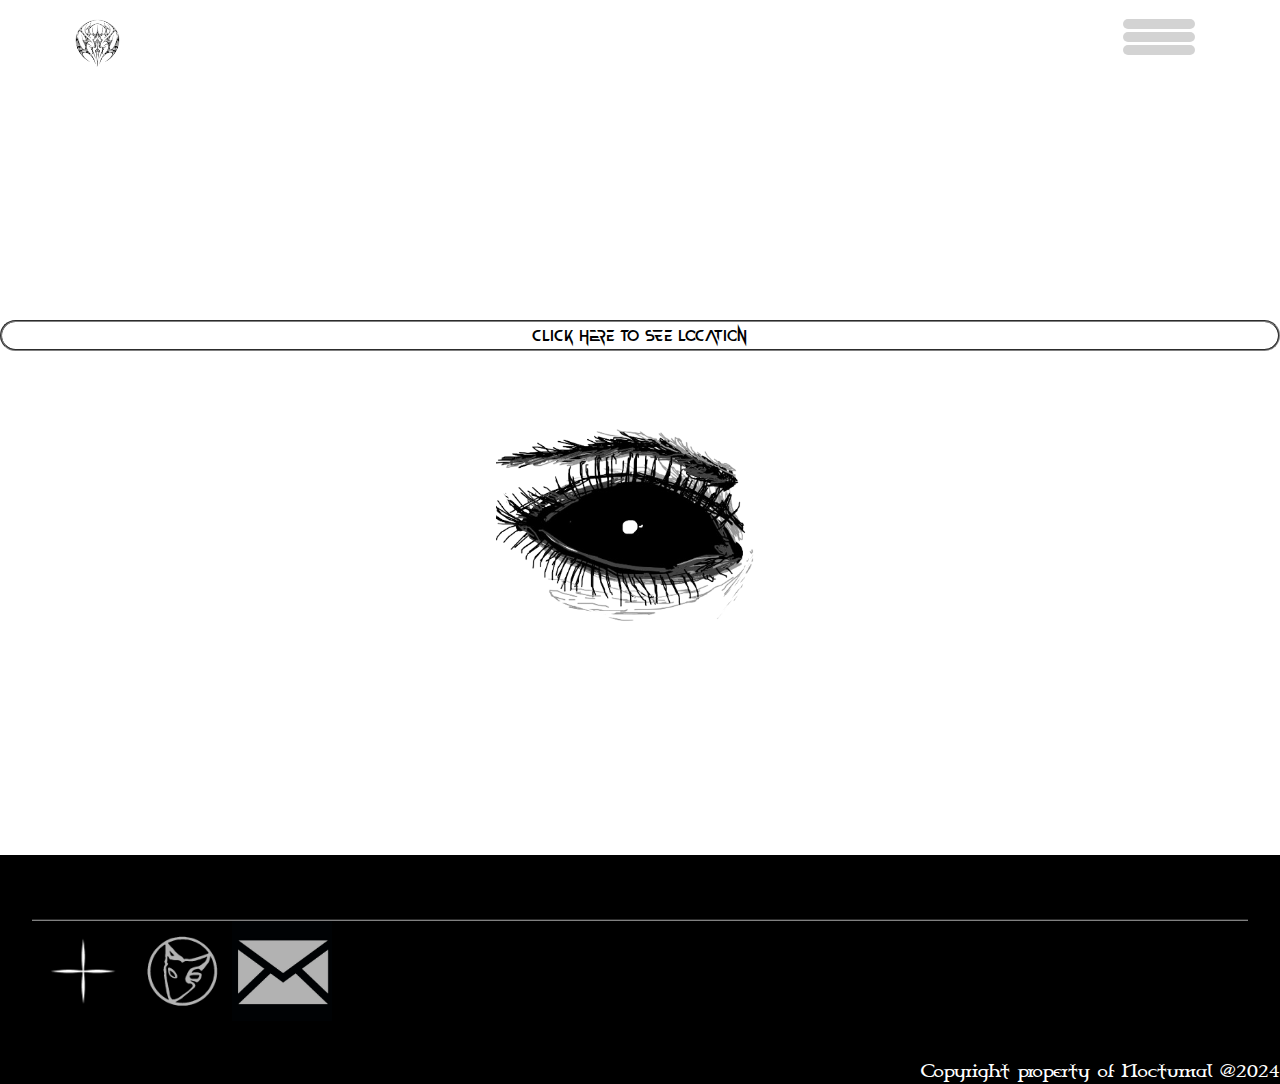
==== info.html @ 1db6b122 "Add files via upload" ====
<!DOCTYPE html>
<html>

<head>
    <meta charset='utf-8'>
    <meta http-equiv='X-UA-Compatible' content='IE=edge'>
    <title>Nocturnal</title>
    <meta name='viewport' content='width=device-width, initial-scale=1'>
    <link rel='stylesheet' href="jQuery-ui/jquery-ui.css">
    <link rel='stylesheet' href="jQuery-ui/jquery-ui.structure.css">
    <link rel='stylesheet' href="jQuery-ui/jquery-ui.theme.css">
    <link rel='stylesheet' href="css/style.css">

    <link rel='stylesheet' type='text/css' media='screen' href='main.css'>
    <link rel="icon" href="icons/Noc-icon.png">

    <!-- SiteSpeakAI  -->
    <!--     <script type="text/javascript">(function(){d=document;s=d.createElement("script");s.src="https://sitespeak.ai/chatbots/7a1f59ce-777c-4e18-a03e-963cc6d1003a.js";s.async=1;d.getElementsByTagName("head")[0].appendChild(s);})();</script> -->
    <!-- / SiteSpeakAI -->
</head>

<body>
    <div>
        <!-- HEAD SECTION STARTS -->
        <header class="header">
            <div class="container">
                <div class="row justify-content-between align-items-center">
                    <div class="brand-name">
                        <a href="./"><img src="icons/Noc-icon.png" class="home-badge"></a>
                    </div>
                    <div class="nav-toggle">
                        <span></span>
                    </div>
                    <nav class="nav">
                        <div class="dropdown">
                            <button class="dropbtn">
                                <div></div>
                                <div></div>
                                <div></div>
                            </button>
                            <div class="dropdown-content">
                                <a href="./index.html">Home</a>
                                <a href="https://nocturnalforever-darkweb.company.site/">Store</a>
                                <a href="./index.html">About</a>
                                <a href="./login.html">Private Events</a>
                                <a href="#footer-begin">Contact</a>
                            </div>
                        </div>
                    </nav>
                </div>
            </div>
        </header>
        <!-- HEAD SECTION ENDS -->

        <!-- Main Section -->
        <div id="info-backgound">
    
        <!-- Location section -->
            <div class="location-background">

    <div class="button-div">
        <div class="show-me-button-div">
            <div class="button" id="show-me-button">Click Here To See Location</div>
        </div>
    </div>
      <div  class="value-section">
        <div class="value-container" id="eye-1">
            <div id="location-info-section">
            <h3 class="value-text" id="location-text" hidden>Nocturnal 2024. <br>
                Date: 13 September 2024 <br>
                Time: 19h00</h3>
                <h3 id="location-h3" hidden>Where: Centurion</h3>
                <h4 id="location-h4" hidden>Location: Disclosed Via Email</h4>
                <p  id="location-end" hidden>Welcome to the Private party</p>

            </div>
                <a href="https://www.google.com/maps/place/Centurion/@-25.8601024,28.076185,11z/data=!3m1!4b1!4m6!3m5!1s0x1e957b0df5954b27:0x474f6dba7062227f!8m2!3d-25.8347475!4d28.1127491!16zL20vMDJsOW5i?entry=ttu&g_ep=EgoyMDI0MDgyOC4wIKXMDSoASAFQAw%3D%3D" target="_blank"><button class="info_button" hidden id="location-button">Take Me There</button></a>
                <br>
        </div>
      </div>

      </div>
        <!-- Location section ends -->
         </div>


        <!-- Footer -->
        <div class="footer_block">
            <div class="footer-businesses-block">
                <div class="footer-icons">
                    <a href="https://www.instagram.com/vngelforever/" target="_blank">
                        <img src="icons/vngel-badge.jpg" width="100px" height="100px">
                    </a>
                    <a href="https://www.instagram.com/8plus1life/" target="_blank">
                        <img src="icons/9Lives_Overlay-removebg-preview.png" width="100px" height="100px" style="opacity:0.7;">
                    </a>
                    <a href="mailto:management@noctemforever.com" target="_blank">
                        <img src="icons/email-icon-1.png" width="100px" height="100px" style="opacity:0.7;">
                    </a>
                </div>
            </div>
        </div>
        <footer class="footer">Copyright property of Nocturnal @2024</footer>

</body>
<script src="jQuery/jquery-3.7.1.js" type="text/javascript"></script>
<script src="JQ.js" type="text/javascript"></script>
<script src="main.js" type="text/javascript"></script>

</html>
---- css/style.css ----
@import url('https://fonts.googleapis.com/css2?family=Raleway:wght@400;500;600;700;800;900');

@font-face {
    font-family: 'NewtonHowardFont-Regular';
    src: url('../Font/newton-howard-fonts/NewtonHowardFont-Regular.eot') format('embedded-opentype');
    src: url('../Font/newton-howard-fonts/NewtonHowardFont-Regular.svg') format('svg');
    src: url('../Font/newton-howard-fonts/NewtonHowardFont-Regular.ttf') format('truetype');
    src: url('../Font/newton-howard-fonts/NewtonHowardFont-Regular.woff') format('woff');
    src: url('../Font/newton-howard-fonts/NewtonHowardFont-Regular.woff2') format('woff2');
}

@font-face {
    font-family: 'CelticGaramondthe2nd';
    src: url('../Font/celtic_garmond/CelticGaramondthe2nd.eot') format('embedded-opentype');
    src: url('../Font/celtic_garmond/CelticGaramondthe2nd.svg') format('svg');
    src: url('../Font/celtic_garmond/CelticGaramondthe2nd.ttf') format('truetype');
    src: url('../Font/celtic_garmond/CelticGaramondthe2nd.woff') format('woff');
    src: url('../Font/celtic_garmond/CelticGaramondthe2nd.woff2') format('woff2');
}

body {
    margin: 0;
    line-height: 1.5;
}

body,
input,
textarea,
button {
    font-family: 'CelticGaramondthe2nd',
        'Engravers MT',
        'Times Ner Roman',
        Arial,
        sans-serif;
    font-weight: 400;
}

* {
    box-sizing: border-box;
    margin: 0;
    color: black;
}

.container {
    max-width: 1170px;
    margin: auto;
}

.row {
    display: flex;
    flex-wrap: wrap;
}

.align-item-center {
    align-items: center;
}

.justify-content-between {
    justify-content: space-between;
}

@keyframes ani01 {
    0% {
        transform: rotate(0deg);
    }

    100% {
        transform: rotate(360deg);
    }
}

.section-title {
    flex: 0 0 100%;
    max-width: 100%;
    margin-bottom: 60px;
    padding: 0 15px;
}

.section-title h1 {
    display: inline-block;
    font-size: 40px;
    color: black;
    font-weight: 700;
    margin: 0;
    position: relative;
}

.section-title h1:before {
    content: '';
    box-sizing: border-box;
    position: absolute;
    left: 0;
    bottom: -5px;
    width: 80px;
    height: 3px;
    background-color: crimson;

}

.btn-01 {
    /* background-color: #ff9800; */
    color: white;
    border: 2px solid transparent;
    padding: 10px 35px;
    border-radius: 30px;
    line-height: 1.5;
    cursor: pointer;
    text-decoration: none;
    font-size: 16px;
    font-weight: 600;
    display: inline-block;
    transition: all 0.5s ease;
}

.btn-01:hover {
    background-color: transparent;
    border-color: #ff9800;
    color: #ff9800;
}

.btn-01:focus {
    outline: none;
}

/* ---------------------------------Header----------------------- */
.header {
    position: fixed;
    left: 0;
    top: 0;
    width: 100%;
    z-index: 99;
    transition: all 0.5 ease;
    background-color: white;
    /* border-radius: 4em; */
    padding-top: 1em;
}

.header .fixed {
    background-color: white;
    position: fixed;
}

.header .brand-name {
    padding: 0 15px;

}

.header .brand-name a {
    text-decoration: none;
    font-size: 30px;
    color: black;
    text-transform: uppercase;
    font-weight: 900;
    letter-spacing: 2px;
    transition: all 0.5s ease;
    font-family: 'Chiller';
}

.header .fixed .brand-name a {
    color: black;
}

.header .nav-toggle {
    width: 40px;
    height: 34px;
    border: 1px solid white;
    border-radius: 3px;
    cursor: pointer;
    align-items: center;
    justify-content: center;
    transition: all 0.5s ease;
    display: none;

}

.home-badge {
    width: 55px;
    height: 55px;
}

.header .fixed .nav-toggle {
    border-color: white;
}

.header .nav-toggle span {
    height: 1px;
    display: block;
    width: 16px;
    background-color: white;
    position: relative;
    transition: all 0.5s ease;
}

.header .nav-toggle span::before,
.header .nav-toggle span::after {
    content: ' ';
    position: absolute;
    left: 0;
    top: 0;
    height: 1px;
    width: 100%;
    background-color: white;
    transition: all 0.5s ease;
}

.header .fixed .nav-toggle span,
.header .fixed .nav-toggle:before,
.header .fixed .nav-toggle:after {
    background-color: white;
}

.header .nav-toggle span:before {
    transform: translate(-6px);
}

.header .nav-toggle span:after {
    transform: translate(-6px);
}

.header .nav {
    padding: 0 15px;
}

.header .nav ul {
    list-style: none;
    margin: 0;
    padding: 0;
}

.header .nav ul li {
    display: inline-block;
    margin-left: 30px;
}

.header .nav ul li a {
    text-decoration: none;
    font-size: 18px;
    font-weight: 600;
    color: black;
    padding: 25px 0;
    display: block;
    transition: all 0.5s ease;
    font-family: 'NewtonHowardFont-Regular',
        'Old English Text MT',
        'Engravers MT',
        'Times New Roman',
        sans-serif;
}

.header .fixed .nav ul li a {
    color: black;
}

.header .fixed .nav ul li a:hover,
.header .nav ul li a:hover {
    color: greenyellow;
}

/* Style The Dropdown Button */
.dropbtn {
    background-color: transparent;
    color: white;
    padding: 0 12px;
    font-size: 12px;
    border: none;
    cursor: pointer;
    border-radius: 6em;
}

/* The container <div> - needed to position the dropdown content */
.dropdown {
    position: relative;
    /* display: inline-block; */
    text-align: right;
}

.dropbtn div {
    background-color: lightgray;
    border-radius: 2em;
    padding: 5px 3em;
    margin: 3px;
}

.dropbtn div:hover {
    background-color: green;
    transition: all 2s ease;
}

/* Dropdown Content (Hidden by Default) */
.dropdown-content {
    display: none;
    /* position: absolute; */
    text-align: right;
    justify-content: right;
    background-color: white;
    min-width: 160px;
    box-shadow: 0px 8px 16px 0px rgba(0, 0, 0, 0.2);
    z-index: 1;
    border-radius: 2em;
}

/* Links inside the dropdown */
.dropdown-content a {
    color: black;
    padding: 12px 16px;
    text-decoration: none;
    display: block;
    font-family: 'NewtonHowardFont-Regular',
        'Engravers MT',
        'Times New Roman',
        sans-serif;
    border-radius: 2em;
}

/* Change color of dropdown links on hover */
.dropdown-content a:hover {
    opacity: 0.7;
    background-color: crimson;
    transition: all 1s ease;
}

/* Show the dropdown menu on hover */
.dropdown:hover .dropdown-content {
    display: block;
}

/* -------------------------------------Home section------------------------- */

.index-page {
    background-image: url('../Images/clouds_moving.gif');
    background-size: cover;
    /* background-color: white; */
}

@keyframes animatedBackground {
    from {
        background-size: 100%;
        background-position: 50% 22%;
    }

    to {
        background-size: 100%;
        background-position: 100% 22%;
    }
}

#home {
    background-color: white;
    color: black;
}

.home-section {
    min-height: 100vh;
    background-image: url('../icons/LOGO-GITTER.gif');
    background-size: 80%;
    background-position: center;
    position: relative;
    z-index: 1;
    padding: 0 15px;
    margin-left: 10em;
    margin-right: 10em;
    margin-top: 5em;
    border-radius: 50em;
    border-color: transparent;

}

.home-section .home-container {
    background-color: transparent;
    border-radius: 100em;
    border: 2px solid transparent;
}

.home-section:before {
    content: '';
    position: absolute;
    box-sizing: border-box;
    left: 0;
    top: 0;
    right: 0;
    bottom: 0;
    background-color: white;
    opacity: 0.7;
    z-index: -1;
    border-radius: 100em;
}

.shape-01 {
    position: absolute;
    height: 30px;
    width: 30px;
    border: 2px solid crimson;
    right: 5%;
    top: 20%;
    animation: ani01 5s linear infinite;
    /* background-color: crimson; */
    text-align: center;
    font-size: larger;
    color: hotpink;
    font-family: 'Engravers MT',
        'Times New Roman',
        'Arial',
        sans-serif;
}


.home-section .row {
    min-height: 100vh,
}

.home-section .home-content {
    flex: 0 0 100%;
    max-width: 100%;
    text-align: center;
    padding-top: 16em;
}


.home-section .home-content h5 {
    font-size: 20px;
    margin: 0;
    color: black;
    text-transform: uppercase;
    font-weight: 900;
    letter-spacing: 10px;
    font-family: 'Engravers MT', 'Times New Roman', sans-serif;
}

.home-section .container .home-content img {
    margin-left: 21em;
    margin-top: -3em;
    width: 250px;
    height: 200px;
}

.scroll-section {
    text-align: center;
}

.scroll-button {
    border-radius: 4em;
    border: solid 2px green;
    background-color: green;
}

.scroll-button:hover {
    background-color: greenyellow;
    border-color: greenyellow;
    cursor: pointer;
}


@keyframes scrollDown {

    0%,
    20%,
    50%,
    80%,
    100% {
        transform: translateY(0);
    }

    40% {
        transform: translateY(-30px);
    }

    60% {
        transform: translateY(-15px);
    }
}

.scroll-down img {
    width: 25px;
    display: block;
    margin: 2px auto;

}

.countdown {
    border-top: 2px groove lightgrey;
    border-bottom: 2px groove lightgrey;
    border-radius: 8em;
    margin: 1em 9em;
    text-align: center;
    background-color: grey;
}

.countdown-date {
    color: grey;
    font-family:
        'Engravers MT',
        'Times New Roman',
        sans-serif;
    margin-top: 2em 0;
    font-size: 13px;
}

#demo {
    text-align: center;
    padding: 0.5em 0;
    color: lightgray;
}

.countdown-landing {
    text-align: center;
    margin-top: 15em;
}

.btn-landing {
    background-color: black;
    border-radius: 2em;
    border-color: darkgray;
    color: green;
    margin-top: 2%;
    padding: 1em;
    font-size: 12px;
}

.btn-landing:hover {
    background-color: green;
    color: black;
    transition: all 2s ease;
    cursor: pointer;
}


/* ---------------------------------------------About Section------------------------------------------- */

#about-desc{
    padding: 2em;
    background-color: black;
    display: block;
}

.about-desc-block{
    border-radius: 5em;
    border: solid #020002 2em;
    text-align: center;
    background-color: white;
    color: white;
}

#about-logo:hover {
    size: 6em;
}

.button-main-field {
    margin-top: 2em;
}

.button-main {
    border: 2px solid white;
    background-color: white;
    padding-top: 0.7em;
    padding-bottom: 0.7em;
    padding-left: 0;
    padding-right: 5em;
    margin-top: 2em;
    border-radius: 4em;
    text-decoration: none;
    color: black;
}

.button-main:hover {
    background-color: green;
    animation-delay: 0.5s;
    transition: all 0.5s ease;
}

.about-block {
    text-align: center;
}

.about-block .about-block-container {
    padding: 2em 0;
    background-position: center;
    background-size: cover;

}

.about-block .about-block-container .about-container-content {
    text-align: center;
}

/* -------------------------------------------------Password input------------------------------------------------------------------- */

.alert {
    margin-bottom: 1em;
    color: crimson;
    font-family: 'Engravers MT',
        'Times New Roman',
        sans-serif;
}

.password-input-section {
    align-items: center;
    align-items: center;
    text-align: center;
    margin-top: 15em;
    margin-bottom: 10em;
    background-color: #020002;
}

.password-input-div {
    display: block;
    justify-content: center;
}

.password-input-div h5 {
    margin-bottom: 1em;
}

.password-input {
    background-color: black;
    border-color: gray;
    color: white;
    border-radius: 6em;
}

.password-input-section .password-input-div .button-main-field .button-main {
    font-family: 'Times New Roman', sans-serif;
    text-decoration: none;
    color: purple;
}

.password-input-section .password-input-div .button-main-field .button-main:hover {
    color: crimson;
    border: 2px solid white;
}

.password-button-main {
    background-color: transparent;
    border: 2px solid grey;
    border-radius: 6em;
    color: white;
}

.password-button-main:hover {
    border: 2px solid white;
    background-color: white;
    color: black;
}

/* -----------------------------------------------------INFO HTML--------------------------------------------------- */

.shape-02 {
    position: absolute;
    height: 30px;
    width: 30px;
    right: 7%;
    animation: ani01 10s linear infinite;
    text-align: center;
    color: black;
    border: 2px solid #00BE00;
    font-family: 'Engravers MT',
        'Times New Roman',
        'Arial',
        sans-serif;
}

#info-backgound {
    /*     background-image: url('../Images/Runing_animation.gif');
    background-position: center;
    background-size: cover; */
    background-color: white;
    padding: 10em 0em;
}

.info-home {
    text-align: center;
    margin-top: 4em;
    /* background-color: #020002; */
    border-radius: 8em;
    padding: 8em
}

#event-location{
    color: white;
}

.info-div {
    font-family: 'CelticGaramondthe2nd',
        'Engravers MT',
        'Times New Roman',
        'Arial', sans-serif;
    background-color: black;
}

#location-reveal{
    padding: 1em 3em;
    background-color: black;
    border: solid white 0em;
    border-radius: 4em;
    color: greenyellow;
}

#location-reveal:hover{
    background-color: greenyellow;
    transition: all 2s ease;
    cursor: pointer;
}

.about-article-text {
    font-family: 'CelticGaramondthe2nd', 'Engravers MT', 'Times New Roman', 'Arial', sans-serif;
    color: greenyellow;
    font-weight: bold;
    margin: 3em 0;
    border-radius: 90em;
    text-align: center;
    padding: 0em 2em;
    background-color: #020002;
}

.about-article .about-article-div .about-article-text .about-article-text-underline {
    border: 2px solid black;
}

#nocturnal-tickets-button{
    border-radius: 5em;
    border-style: groove;
    background-color: greenyellow;
    padding: 2em;
}

#nocturnal-tickets-button:hover{
    transition: all  ease;
    background-color: green;
}

.value-section {
    text-align: center;
    align-items: center;
    justify-content: center;
}

.value-container {
    padding: 9em;
    display: inline-block;
    background-image: url('../Images/MvO2n8Gbrj-removebg-preview.png');
    background-size: cover;
    background-position: center;
    cursor: pointer;
}

#location-text {
    font-family: 'Engravers MT', 'Times New Roman', sans-serif, monospace;
    color: greenyellow;
    font-weight: lighter;
    text-transform: lowercase;
}

#location-info-section{
    color: greenyellow;
    background-color: black;
    border-radius: 4em;
}
/* Cursor blinking */
@keyframes cursor {
    50% {
        border-color: transparent;
    }
}

/* typing effect */
@keyframes typing {
    from {
        width: 0
    }
}

.button-div {
    margin-top: 8em;
    margin-bottom: 2em;

}

.button {
    border: 2px groove grey;
    border-radius: 6em;
    align-items: center;
    justify-content: center;
    text-align: center;
    font-family: 'NewtonHowardFont-Regular',
        'Old English Text MT',
        'Engravers MT',
        'Times New Roman',
        sans-serif;
    color: black;
    cursor: pointer;
    font-size: 18px;
    background: white;
}

.button:hover {
    background-color: white;
    color: black;
}

.show-me-button-div {
    margin-top: 10em;
    /* padding-left: 30em;
    padding-right: 30em; */
    align-content: center;
    justify-content: center;

}

.shop-button {
    border: 2px groove white;
    background-color: white;
    color: black;
    padding: 0.2em;
    margin-top: 2em;
    border-radius: 6em;
    text-decoration: none;
}

.value-section .value-container p {
    font-family: 'CelticGaramondthe2nd',
        'Engravers MT',
        'Times New Roman',
        sans-serif,
        monospace;
    color: greenyellow;
    background-color: black;
    padding: 2em;
    border-radius: 6em;
}

.shop-button:hover {
    background-color: green;
    color: white;
    font-weight: bold;
    transition: all 0.5 ease;
    border-color: green;
}

.socials-block {
    display: inline-block;
    text-align: center;
}

.info_button {
    background-color: white;
    border-radius: 6em;
    padding: 0.5em;
    border: 2px groove white;
    color: black;
    text-decoration: none;
}

.info_button:hover {
    background-color: green;
    transition: all 0.5s ease;
}

#DW-btn {
    background-image: url('../icons/simple-eye-icon.jpg');
    background-size: cover;
    background-position: center;
    padding: 4em;
    border-color: transparent;
}


/* ---------------------------------------------------Footer--------------------------------------------------- */

.footer_block {
    padding: 2em;
    background-color: black;
}

.footer-businesses-block {
    border-top: 2px groove gray;

}

.footer-businesses {
    display: inline-block;
    list-style: square;
    color: gray;

}

.footer {
    color: gray;
}

.footer-icons {
    display: flex;
}

/* ----------------------------------------------------SHOP------------------------------------------------------- */

.shop-div {
    align-items: center;
    justify-content: center;
    text-align: center;
    font-family: 'Times New Roman', sans-serif;
    margin: 20em 0;
}

.merch-blocks {
    text-align: center;
    justify-content: center;
}

.merch-blocks-section {
    margin: 2em;
    display: grid;
    grid-template-columns: repeat(3, 200px);
}

.merch {
    border: 2px solid white;
    border-radius: 6em;
    /* padding:4em */
}

.web-button {
    padding: 0.4em 1em;
    background-color: darkred;
    border: 2px solid darkred;
    border-radius: 5em;
    margin-top: 2em;
}

.web-button:hover {
    cursor: pointer;
    background-color: red;
    transition: all 2s ease;
}

@media screen and (max-width: 290px) {

    .countdown-landing {
        top: 50%;
    }

    .home-badge {
        /* padding-top: 5px; */
        width: 0px;
        height: 0px;
    }

    .header {
        font-size: 8px;
    }

    .header .nav ul li a {
        font-size: 8px;
        padding: 2px 0;
    }

    .dropbtn {
        padding-top: 1em;
    }

    .dropbtn div {
        background-color: lightgray;
        border-radius: 2em;
        padding: 3px 2em;
        margin: 3px;
    }

    .home-section {
        margin-left: 4em;
        margin-right: 4em;
        background-image: url('../icons/LOGO-GITTER.gif');
        padding-bottom: 5em;
        background-size: cover;
    }

    .home-section .home-content h5 {
        font-size: 5px;
        margin: 0;
        color: white;
        text-transform: uppercase;
        font-weight: 900;
        letter-spacing: 0px;
        font-family: 'Engravers MT', 'Times New Roman', sans-serif;
    }

    .home-section .container .home-content img {
        width: 120px;
        height: 100px;
    }

    .countdown {
        border-top: 2px groove lightgrey;
        border-bottom: 2px groove lightgrey;
        border-radius: 8em;
        margin: 1em 0em;
        text-align: center;
    }

    .countdown-date {
        color: grey;
        font-family:
            'Engravers MT',
            'Times New Roman',
            sans-serif;
        margin-top: 2em 0;
        font-size: 12px;
    }

    #demo {
        text-align: center;
        padding: 0.5em 0;
        color: crimson;
    }

    #about-logo{
        width: 5em;
        height: 5em;
    }

    .about-article {
        margin-top: 1em;
    }

    .about-block .about-block-container .about-container-content {
        text-align: center;
        font-size: 10px;
    }

    .button {
        font-size: 8px;
    }

    .info_button {
        font-size: 8px;
    }

    .value-section .values {
        font-size: 10px;
    }

    .password-input-section {
        margin-top: 2em;
    }

    .password-input {
        width: 230px;
    }

    .password-button-main {
        font-size: 8px;
    }

    .button-div {
        padding-left: 0em;
        padding-right: 0em;
    }

    .value-section .value-container {
        font-size: 12px;
        padding-top: 5em;
    }

    #show-me-button-div {
        margin-top: 20em;
    }

    /* .value-text{
                display: flex;
            } */


    .button {
        border: 2px solid grey;
        font-size: 14px;
    }

    .button:hover {
        border: 2px solid white;
    }

    .about-article .about-article-div {
        background-size: 40em;
        border-radius: 20em;
    }

    .about-article {
        margin-top: 0em;
    }

    .about-article .about-article-div .about-article-text {
        font-family: 'Engravers MT', 'Times New Roman', 'Arial', sans-serif;
        color: white;
        font-weight: bold;
        padding: 0em 2em;
        margin: 3em;
        border-radius: 10em;
        background-color: black;
        opacity: 60%;
        font-size: 10px;
    }

    .value-text {
        font-size: 8px;
    }

    #location-h3 {
        font-size: 10px;
        color: greenyellow;
    }

    #location-h4 {
        font-size: 8px;
        color: greenyellow;
    }

    #location-button {
        font-size: 8px;
    }

    .footer {
        font-size: 8px;
    }
}

@media screen and (min-width: 350px) and (max-width: 400px) {

    .countdown-landing {
        top: 50%;
    }

    .dropbtn {
        padding-top: 1em;
    }

    .dropbtn div {
        background-color: lightgray;
        border-radius: 2em;
        padding: 3px 2em;
        margin: 3px;
    }

    .home-section {
        margin-left: 4em;
        margin-right: 4em;
        background-image: url('../icons/LOGO-GITTER.gif');
        padding-bottom: 5em;
        background-size: cover;
    }

    .home-section .home-content h5 {
        font-size: 10px;
        margin: 0;
        color: white;
        text-transform: uppercase;
        font-weight: 900;
        letter-spacing: 6px;
        font-family: 'Engravers MT', 'Times New Roman', sans-serif;
    }

    .home-section .container .home-content img {
        width: 200px;
        height: 150px;
    }

    .countdown {
        border-top: 2px groove lightgrey;
        border-bottom: 2px groove lightgrey;
        border-radius: 8em;
        margin: 1em 1em;
        text-align: center;
    }

    .countdown-date {
        color: grey;
        font-family:
            'Engravers MT',
            'Times New Roman',
            sans-serif;
        margin-top: 2em 0;
        font-size: 12px;
    }

    #demo {
        text-align: center;
        padding: 0.5em 0;
        color: crimson;
        font-size: 12px;
    }

    #about-logo {
        width: 7em;
        height: 7em;
    }

    .about-article {
        margin-top: 2em;
    }

    .about-block .about-block-container .about-container-content {
        font-size: 11px;
    }

    .button {
        font-size: 14px;
    }
}

@media screen and (max-width: 700px) {

    .countdown-landing {
        top: 50%;
    }

    .header .nav ul li a {
        font-size: 14px;
    }

    .dropbtn {
        padding-top: 1em;
    }

    .dropbtn div {
        background-color: lightgray;
        border-radius: 2em;
        padding: 3px 2em;
        margin: 3px;
    }

    .home-section {
        margin-left: 4em;
        margin-right: 4em;
        background-image: url('../icons/LOGO-GITTER.gif');
        padding-bottom: 5em;
        background-size: cover;
    }

    .home-section .container .home-content img {
        margin: 0em;
    }

    .home-section .container .row .home-content h5 {
        font-size: 14px;
    }

    .countdown {
        border-top: 2px groove lightgrey;
        border-bottom: 2px groove lightgrey;
        border-radius: 8em;
        margin: 1em 2em;
        text-align: center;
    }

    .countdown-date {
        color: grey;
        font-family:
            'Engravers MT',
            'Times New Roman',
            sans-serif;
        margin-top: 2em 0;
        font-size: 12px;
    }

    #demo {
        text-align: center;
        padding: 0.5em 0;
        color: crimson;
        font-size: 12px;
    }

    .about-article {
        margin-top: 2em;
    }

    .about-block .about-block-container .about-container-content {
        font-size: 12px;
    }

    /* .index-page {
        background-image: url('../Images/lightning\ clouds\ darker.png');
        background-size: cover;
        background-position: center;
    } */

    .password-input-section {
        margin-top: 7em;
        /* margin-bottom: 20em; */
    }

    .button-div {
        padding-left: 0em;
        padding-right: 0em;
    }

    .value-section .value-container {
        font-size: 12px;
        /* padding-left: 15em;
        padding-right: 15em; */
        padding-top: 5em;

    }

    #show-me-button-div {
        margin-top: 20em;
    }

    /* .value-text{
        display: flex;
    } */

    .game-display-div {
        margin-top: 7em;
    }

    .button {
        border: 2px solid grey;
        font-size: 14px;
    }

    .button:hover {
        border: 2px solid white;
    }

    .about-article .about-article-div {
        background-size: 40em;
        border-radius: 20em;
    }
}

@media screen and (max-width:1024px) {

    .countdown-landing {
        top: 50%;
    }

    /* .home-section{
        margin-left: 4em;
        margin-right: 4em;
        
    } */

    .home-section .container .home-content img {
        margin: 0em;
    }

    .password-input-section {
        margin-top: 20em;
        margin-bottom: 30em;
    }

    .button-div {
        padding-left: 0em;
        padding-right: 0em;
    }

    .button {
        border: 2px solid grey;
        font-size: 16px;
    }

    .button:hover {
        border: 2px solid white;
    }

}
---- main.css ----
:root{
    --sizeL: 16px;
    --sizeM: 14px;
    --sizeS: 12px;
    --size: var(var(--sizeL));
    --imgS: 200px; 
    --imgM: 600px;
    --imgL: 900px;
    --imgSize: var(--imgL);
    --font: "Times New Roman", sans-serif;
    font-size: var(--size);
    font-family: var(--font);
    background-color: black;
    color: white;
}

input, button, textarea, select{
    font: inherit;
}

@media screen and(max-height: 800px){
    :root{
        --imgSize:var(--imgS)
    }
    .main_page_div{
        margin-top: 30em;
        text-align: center;
    }
}

@media screen and(max-height: 900px){
    :root{
        --imgSize: var(var(--imgS))
    }
    .main_page_div{
        margin-top: 50em;
        text-align: center;
    }
}

@media screen and(max-height: 1000px){
    .main_page_div{
        margin-top: 60em;
        text-align: center;
    }
}

.main_page_div{
    margin-top: 15em ;
    text-align: center;
}

.main_page_header{
    color: white;
    font-family: 'stencil', var(--font);
}

.main_input_password{
    background-color: black;
    border-color: white;
    border-radius: 0.6em;
    color: white;
}

.enter_button{
    background-color: black;
    border-left-color: white;
    border-right-color:white ;
    border-top-color: black;
    border-bottom: black;
    color: white;
    border-radius: 0.6em;
    border-left: solid;
    border-right:solid;
    padding-left:  5em;
    padding-right: 5em;
    margin-top: 3em;
}

.enter_button:hover{
    background-color: grey;
    border-left-color: white;
    border-right-color:white ;
    border-top-color: white;
    border-bottom: white;
    color: white;
    border-radius: 0.6em;
    border-left: solid;
    border-right: solid;
    padding-left: 5em;
    padding-right: 5em;
    margin-top: 3em;
}

.enter_button_div{
    margin-top: 4em;
}

.footer{
    text-align: right;
    color: white;
    background-color: black;
}

.footer_block{
    padding-left: 2em;
    margin-top: 2em;
    border-width: 0.1em ;
    border-color: white;
    background-color: black;
}

/* ------------------------------------INFO PAGE------------------------------- */

.events_heading{
    text-align: center;
    background-color: black;
    padding-bottom: 1em;
}

.events_heading_title{
    font-family: 'Engravers MT', 'Arial Narrow', Arial, sans-serif;
}

.event_block{
    display: flex;
    text-align: center;
    /* padding-left: 15em; */
    /* border: solid; */
    background-color: black;
    margin:2em;
    border-radius:60em;
}

/* .event_block_background{
    background-color: black;
    border-radius:60em;
    margin: 2em;
} */
.button_event{
    background-color: black;
    margin-left: 4em;
}

.event_description{
    padding-left: 15em;
    padding-top: 8em;
    font-family: 'Engravers MT','Times New Roman', sans-serif;
    text-align: center;
    color: white;
}
.img1{
    margin-left: 3em ;
}

.find_out_more_section{
    text-align: center;
    margin-top: 10em;
    margin-left: 6em;
    padding: 5em;
}

.find_out_more_heading{
    font-family: 'Engravers MT', 'Times New Roman', sans-serif;
}

.find_out_more_button{
    background-color: black;
    border-left: solid;
    border-right: solid;
    border-left-color: white;
    border-right-color: white;
    border-radius: 0.6em;
    border-width: 0.1em;
    color: white;
}

.p{
    font-family: 'Times New Roman', sans-serif;
    color: white;
}

.info_heading{
    margin-bottom: 3em;
    color: white;

}

.sign_up_block{
    text-align: right;
    background-color: silver;
}

#unlock_location_input{
    background-color: black;
    color: white;
    border-radius: 0.6em;
    border-style: solid;
}

#unlock_button{
    border-radius: 6em;
    background-color: black;
    border-color: black;
    color: white;
    margin-top: 2em;
}

#unlock_button:hover{
    border-radius: 6em;
    background-color: silver;
    border-color: black;
    color: white;
    margin-top: 2em;
}

.sign_up_button{
    background-color: black;
    color: white;
    border-style: groove;
}
/* ---------------------------------------Shop----------------------------------------- */

.shop_img{

    width: var(--imgSize);
    height: var(--imgSize);
}
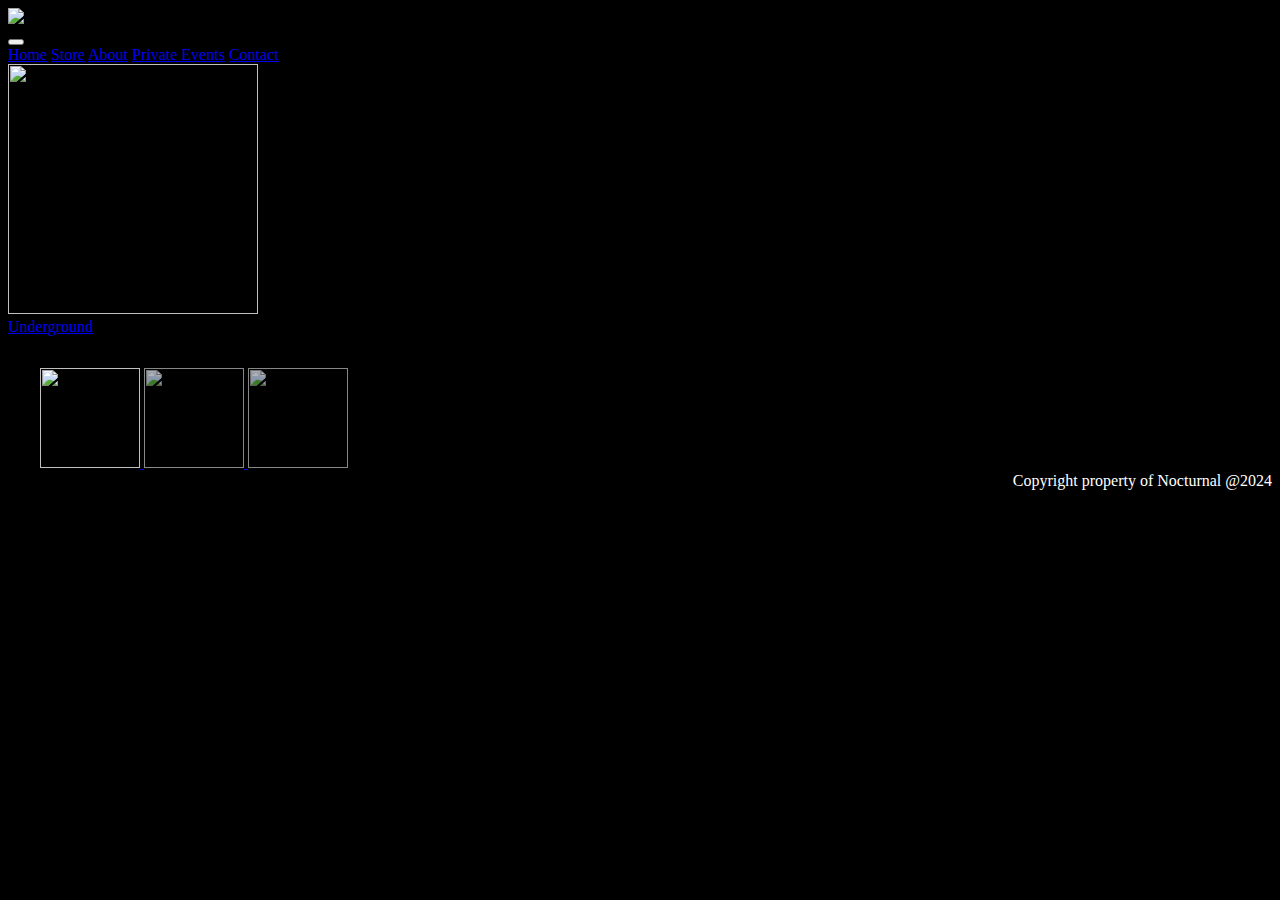
==== commit 5873e3bc: "Add files via upload" ====
--- a/info.html
+++ b/info.html
@@ -58,7 +58,13 @@
         <!-- Location section -->
             <div class="location-background">
 
-    <div class="button-div">
+                <div class="radar-block">
+                    <img src="./Images/RADAR.gif" id="radar" width="250em" height="250em">
+                </div>
+                <a href="https://www.google.com/maps/place/Sandton/@-26.059333,27.8928268,11z/data=!3m1!4b1!4m6!3m5!1s0x1e957398cbf40517:0xdf8bd21bf1eb74c!8m2!3d-26.0910296!4d28.0855317!16zL20vMDF0N2hn?entry=ttu&g_ep=EgoyMDI0MDkwNC4wIKXMDSoASAFQAw%3D%3D" class="loc-button-a">
+                <div class="button" id="loc-button">Underground</div>
+                </a>
+    <!-- <div class="button-div">
         <div class="show-me-button-div">
             <div class="button" id="show-me-button">Click Here To See Location</div>
         </div>
@@ -77,7 +83,7 @@
                 <a href="https://www.google.com/maps/place/Centurion/@-25.8601024,28.076185,11z/data=!3m1!4b1!4m6!3m5!1s0x1e957b0df5954b27:0x474f6dba7062227f!8m2!3d-25.8347475!4d28.1127491!16zL20vMDJsOW5i?entry=ttu&g_ep=EgoyMDI0MDgyOC4wIKXMDSoASAFQAw%3D%3D" target="_blank"><button class="info_button" hidden id="location-button">Take Me There</button></a>
                 <br>
         </div>
-      </div>
+      </div> -->
 
       </div>
         <!-- Location section ends -->
